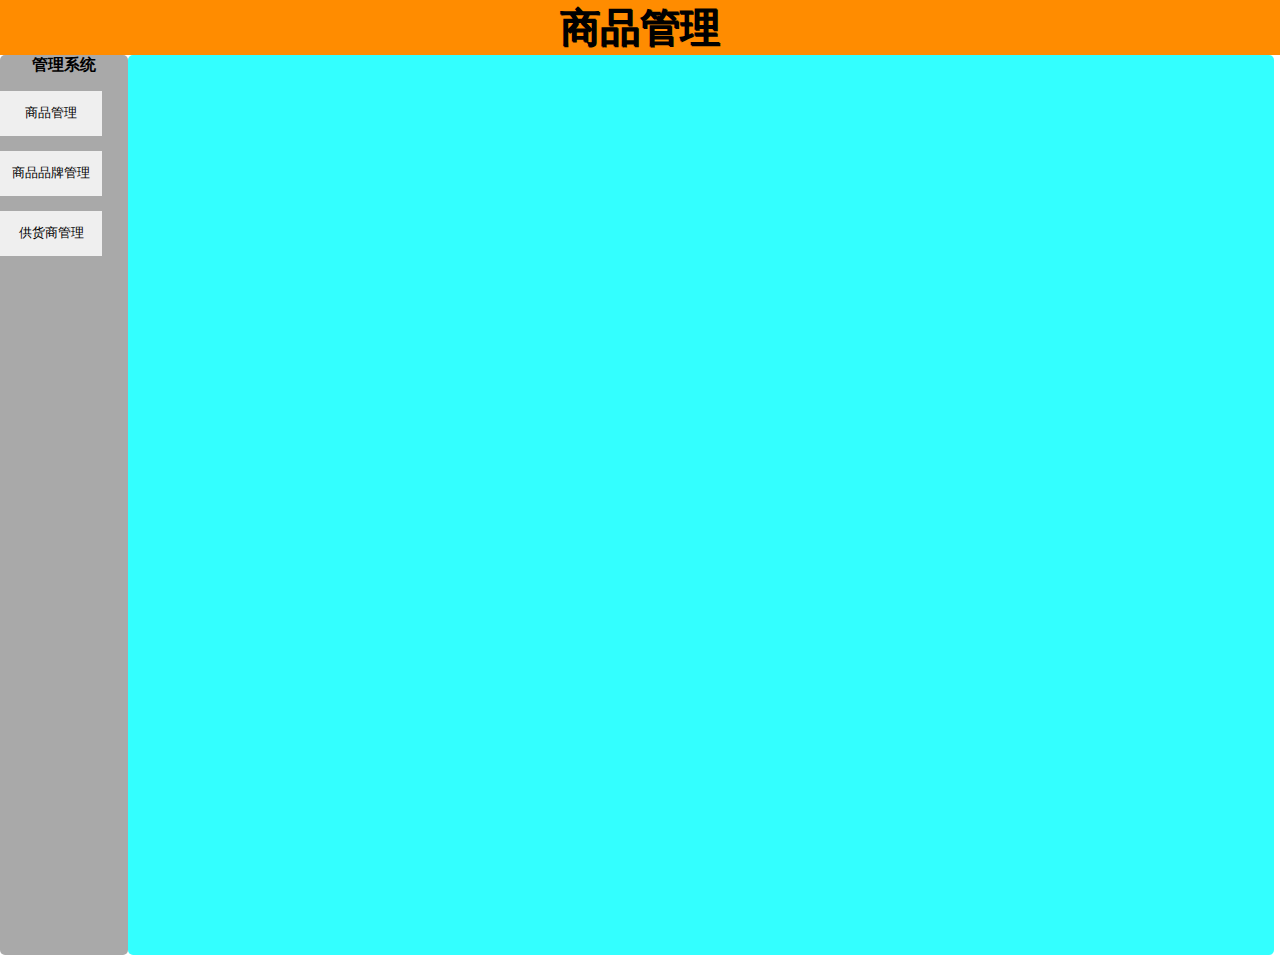
==== CommodityXT.html @ 37603a1a "1" ====
<!DOCTYPE html>
<html lang="en">
<head>
    <meta charset="UTF-8">
    <title>商品管理系统</title>
    <link rel="stylesheet" href="../mycss/CommodityXT.css">
</head>
<body>
<h1 id="c1" style="text-align: center;background-color: darkorange;font-size: 2.5rem;text-shadow: 1px 1px">商品管理</h1>
<section>
    <div class="row">
        <nav>
            <h4>管理系统</h4>
            <div>
                <button class="navlie"><a href="CommodityManage.html" target="content">商品管理</a></button>
                <button class="navlie"><a href="BrandManager.html" target="content">商品品牌管理</a></button>
                <button class="navlie"><a href="Supply.html" target="content">供货商管理</a></button>
            </div>
        </nav>
    </div>
    <div class="xq">
        <iframe name="content" style="width: 100%;height: 100%;border: none"></iframe>
        <script src=".././lib/jQuery-2.1.4.min.js"></script>
        <script>
            function show() {
                var showp=document.getElementById("form");
                showp.style.zIndex=3;
                document.body.style.overflowY="hidden";
                setTimeout(function (){showp.style.display="block"},200);
            }
            function hide(){
                var showp=document.getElementById("form");
                setTimeout(function () {
                    document.body.style.overflowY="auto";
                    showp.style.zIndex=0;
                    showp.style.display="none";
                },300);
            }
        </script>
    </div>
</section>
</body>
</html>
---- mycss/CommodityXT.css ----
html{
    background-color: white;
    scroll-behavior: smooth;
}
*{
    margin: 0;
    padding: 0;
}
section{
    text-align: center;
    height: 100vh;
}
.row{
    background-color: darkgrey;
    width: 10vw;
    height: 100vh;
    border-radius: 5px;
}
nav{
    text-align: center;
}
nav a{
    margin-top: 4px;
    text-align: center;
    text-decoration: none;
    color: black;
}
nav a::after{
    display: block;
    content: "";
    height: 2px;
    width: 0;
    background-color: brown;
    margin: auto;
    transition: 0.5s;
}
nav a:hover{
    color: aqua;
}
nav a:hover::after{
    width: 50%;
}
nav .navlie{
    display: block;
    margin: 15px 0 15px 0;
    width: 8vw;
    height: 5vh;
    border: none;
}
nav .navlie:hover{
    transform: translate(1vw,0);
    width: 8vw;
    height: 5vh;
    border-radius: 7px;
    -webkit-transition: 0.2s;
    transition: 0.2s;
}
.xq{
    width:89.5vw;
    height: 100vh;
    background-color: aqua;
    background-size: cover;
    border-radius: 5px;
    transform: translate(10vw,-100vh);
    opacity: 0.8;
}
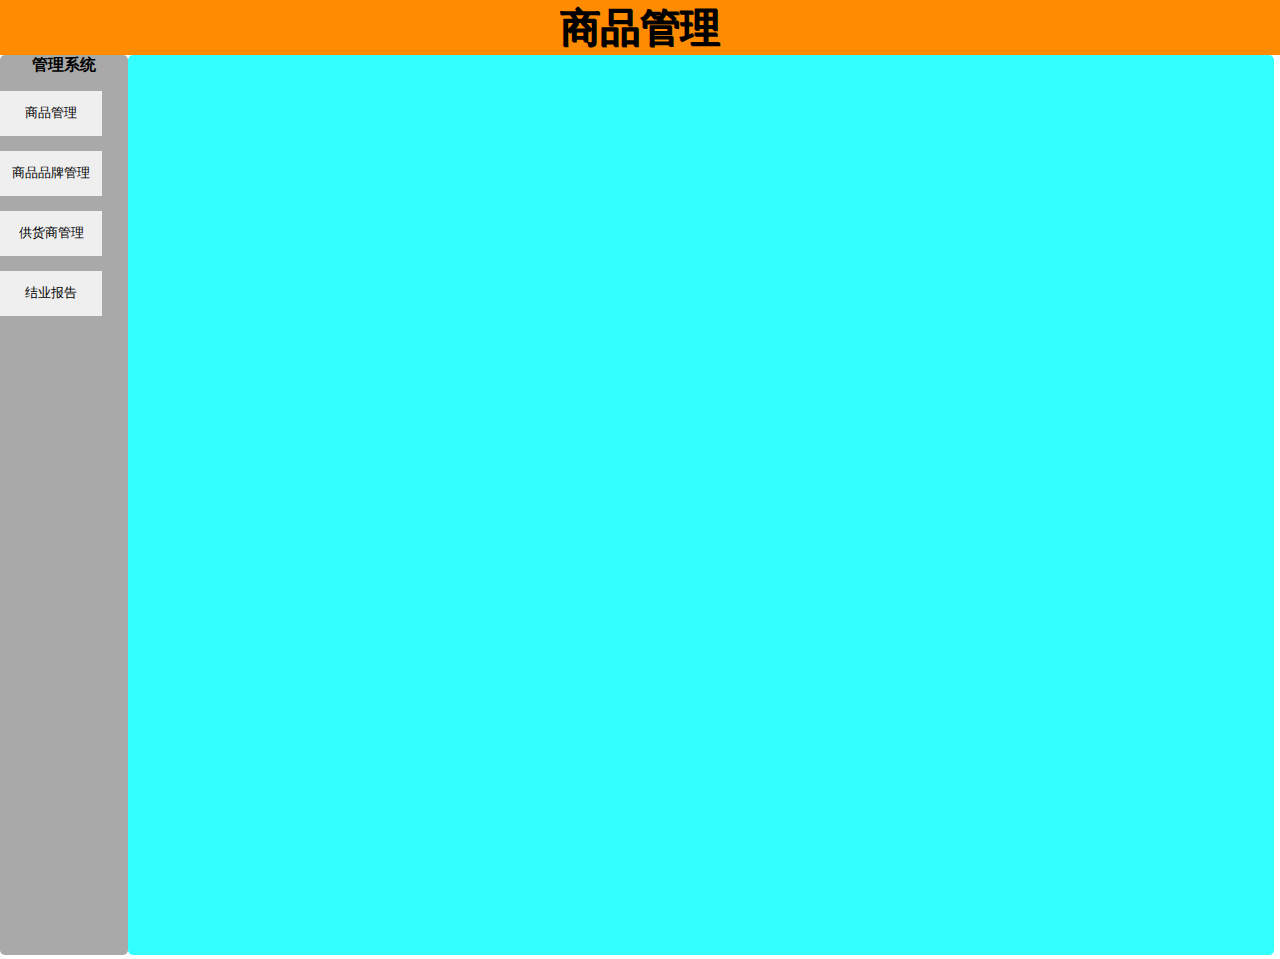
==== commit 8296ab6c: "2" ====
--- a/CommodityXT.html
+++ b/CommodityXT.html
@@ -15,6 +15,7 @@
                 <button class="navlie"><a href="CommodityManage.html" target="content">商品管理</a></button>
                 <button class="navlie"><a href="BrandManager.html" target="content">商品品牌管理</a></button>
                 <button class="navlie"><a href="Supply.html" target="content">供货商管理</a></button>
+                <button class="navlie"><a href="jieye.html" target="content">结业报告</a></button>
             </div>
         </nav>
     </div>
